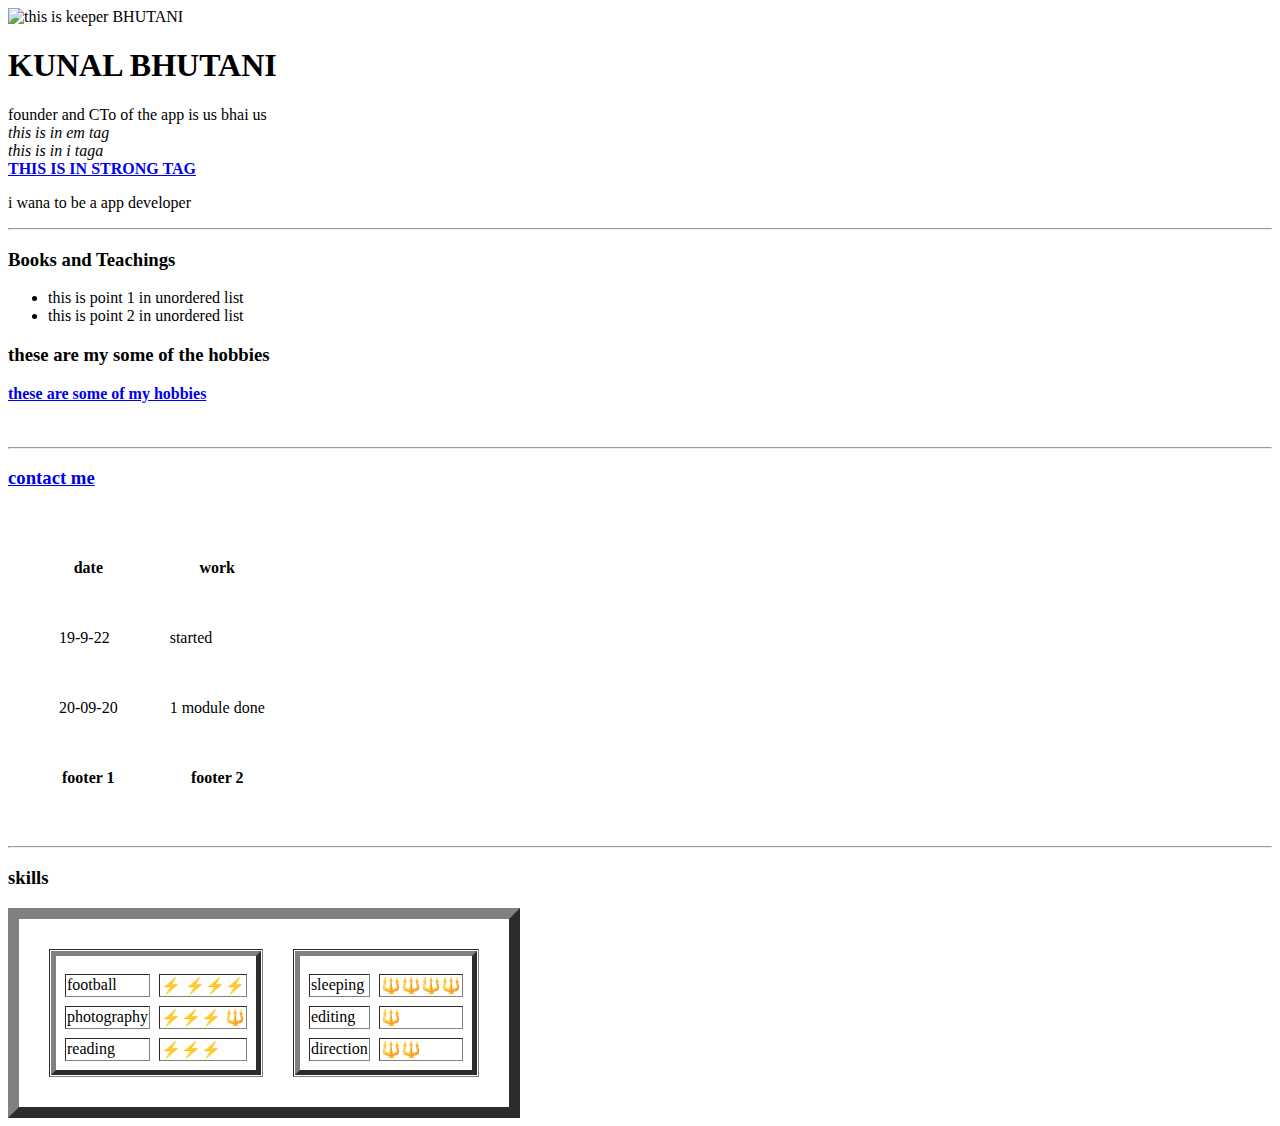
==== index.html @ 9682c10b "this is first commit" ====
<!DOCTYPE html>
<html lang="en">

<head>
    <meta charset="UTF-8">
    <meta http-equiv="X-UA-Compatible" content="IE=edge">
    <meta name="viewport" content="width=device-width, initial-scale=1.0">
    <title>Bhutani's personal website</title>
</head>

<body>
    <img src="https://m.media-amazon.com/images/M/MV5BYjc0MmFmM2UtYmYwYy00OWY0LThjZDAtZGYwNzg5OTdiOWU0XkEyXkFqcGdeQXVyMjUyNDk2ODc@._V1_UY1200_CR613,0,630,1200_AL_.jpg"
        alt="this is keeper BHUTANI">
    <h1>KUNAL BHUTANI</h1>
    <p>founder and CTo of the app is us bhai us
        <br> <em>this is in em tag</em> <br> <i>this is in i taga</i>
        <br> <strong> <a href="#">THIS IS IN STRONG TAG</strong></a>
    </p>
    <p>
        i wana to be a app developer

    </p>
    <hr>
    <h3> Books and Teachings</h3>
    <ul>
        <li>this is point 1 in unordered list</li>
        <li>this is point 2 in unordered list</li>
    </ul>
    <h3> these are my some of the hobbies</h3>
    <a href="hobbies.html"><strong>these are some of my hobbies</strong></a>
    <br> <br><br>
    <hr>

    <h3><strong><a href="contact.html">contact me</a></strong></h3>



    <!-- all about table  -->
    <table cellspacing="50">
        <!-- to create a table-->
        <thead>
            <!-- seprate head body and footer bcz we have to make some fix changes at them so we seprate them-->
            <tr>
                <!-- table row  it is like row and its all element in it using (th) tag or (td)tag-->
                <th>date</th> <!-- table heading to make it bold-->
                <th>work</th>
            </tr>
        </thead>
        <tbody>
            <!-- it consist of all body element-->
            <tr>
                <td>19-9-22</td>
                <td>started</td>
            </tr>
            <tr>
                <td>20-09-20</td> <!-- table data to store data in row-->
                <td>1 module done</td>
            </tr>

        </tbody>
        <tfoot>
            <!-- footer tag -->
            <tr>
                <th>footer 1</th>
                <th>footer 2</th>

            </tr>
        </tfoot>
    </table>





    <hr size="2">


    <h3>skills</h3>
    <table border="11" cellspacing="30">
        <tr>
            <td>


                <table cellspacing="9" border="5">
                    <tr>
                        <tbody>
                            <tr>
                                <td>football </td>
                                <td> &#9889; &#9889;&#9889;&#9889;</td>
                            </tr>
                            <tr>
                                <td>photography</td>
                                <td>&#9889;&#9889;&#9889; 🔱</td>
                            </tr>
                            <tr>
                                <td>reading</td>
                                <td>&#9889;&#9889;&#9889;</td>
                            </tr>
                        </tbody>
                    </tr>
                </table>
            </td>
            <td>
                <table cellspacing="9" border="5">
                    <tr>
                    <tr>
                        <td> sleeping </td>
                        <td> 🔱🔱🔱🔱 </td>
                    </tr>
                    <tr>
                        <td>editing</td>
                        <td> 🔱</td>
                    </tr>
                    <tr>
                        <td>direction</td>
                        <td>🔱🔱</td>
                    </tr>

        </tr>
    </table>
    </td>
    </tr>

    </table>



</body>

</html>
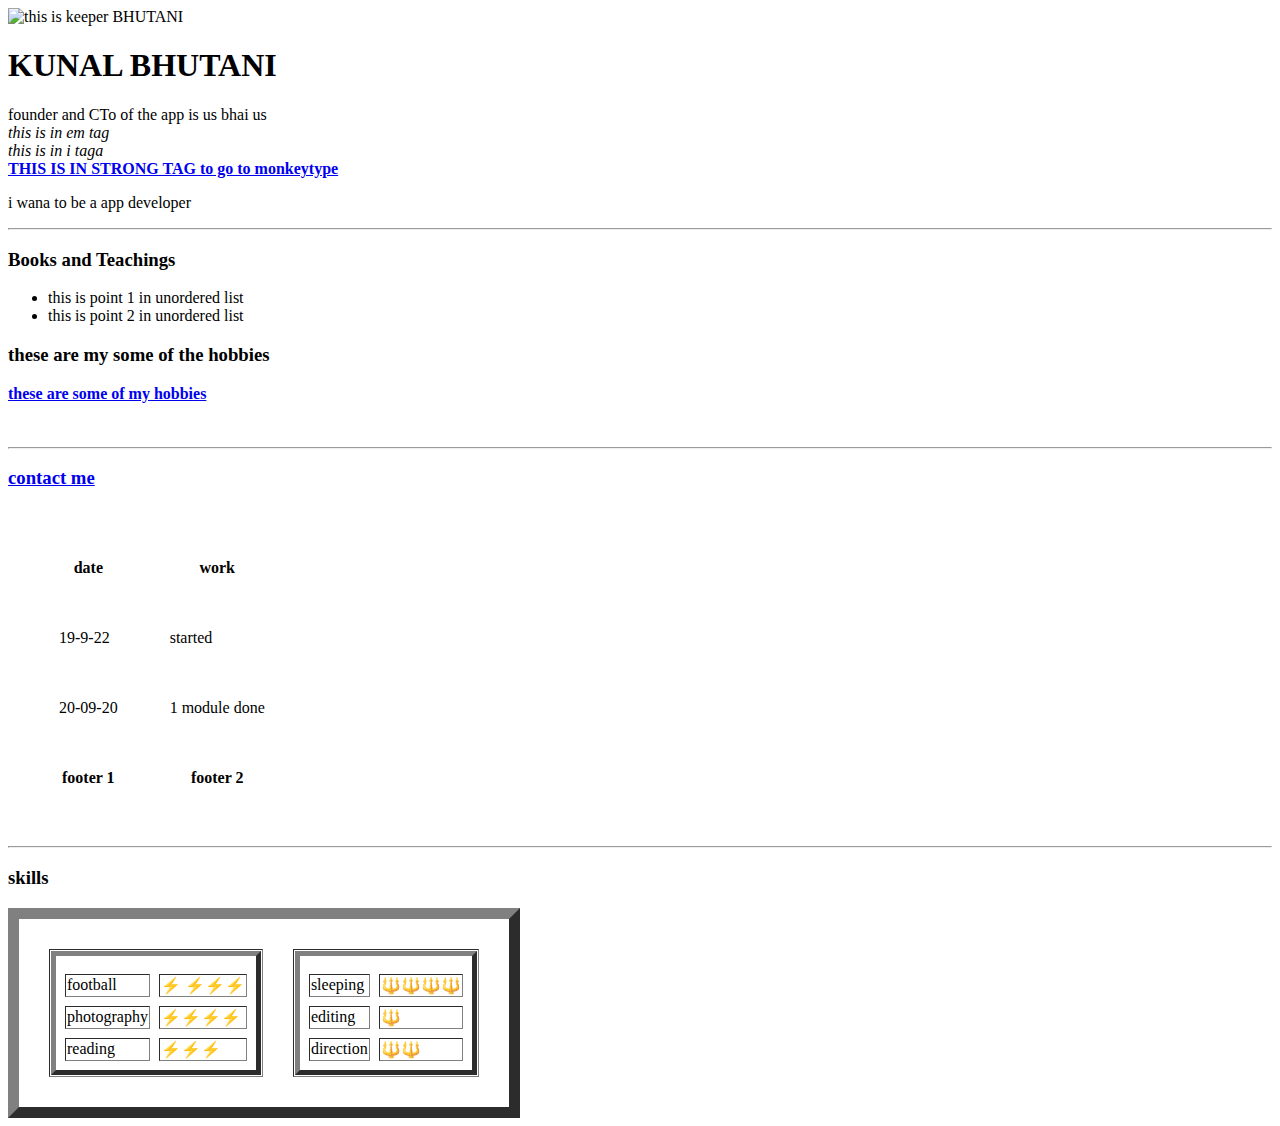
==== commit 12edc465: "this is commit no second" ====
--- a/index.html
+++ b/index.html
@@ -9,12 +9,12 @@
 </head>
 
 <body>
-    <img src="https://m.media-amazon.com/images/M/MV5BYjc0MmFmM2UtYmYwYy00OWY0LThjZDAtZGYwNzg5OTdiOWU0XkEyXkFqcGdeQXVyMjUyNDk2ODc@._V1_UY1200_CR613,0,630,1200_AL_.jpg"
+    <img height="500" width="300" src="https://m.media-amazon.com/images/M/MV5BYjc0MmFmM2UtYmYwYy00OWY0LThjZDAtZGYwNzg5OTdiOWU0XkEyXkFqcGdeQXVyMjUyNDk2ODc@._V1_UY1200_CR613,0,630,1200_AL_.jpg"
         alt="this is keeper BHUTANI">
     <h1>KUNAL BHUTANI</h1>
     <p>founder and CTo of the app is us bhai us
         <br> <em>this is in em tag</em> <br> <i>this is in i taga</i>
-        <br> <strong> <a href="#">THIS IS IN STRONG TAG</strong></a>
+        <br> <strong> <a href="https://monkeytype.com/">THIS IS IN STRONG TAG to go to monkeytype</strong></a>
     </p>
     <p>
         i wana to be a app developer
@@ -90,7 +90,7 @@
                             </tr>
                             <tr>
                                 <td>photography</td>
-                                <td>&#9889;&#9889;&#9889; 🔱</td>
+                                <td>&#9889;&#9889;&#9889;&#9889;</td>
                             </tr>
                             <tr>
                                 <td>reading</td>
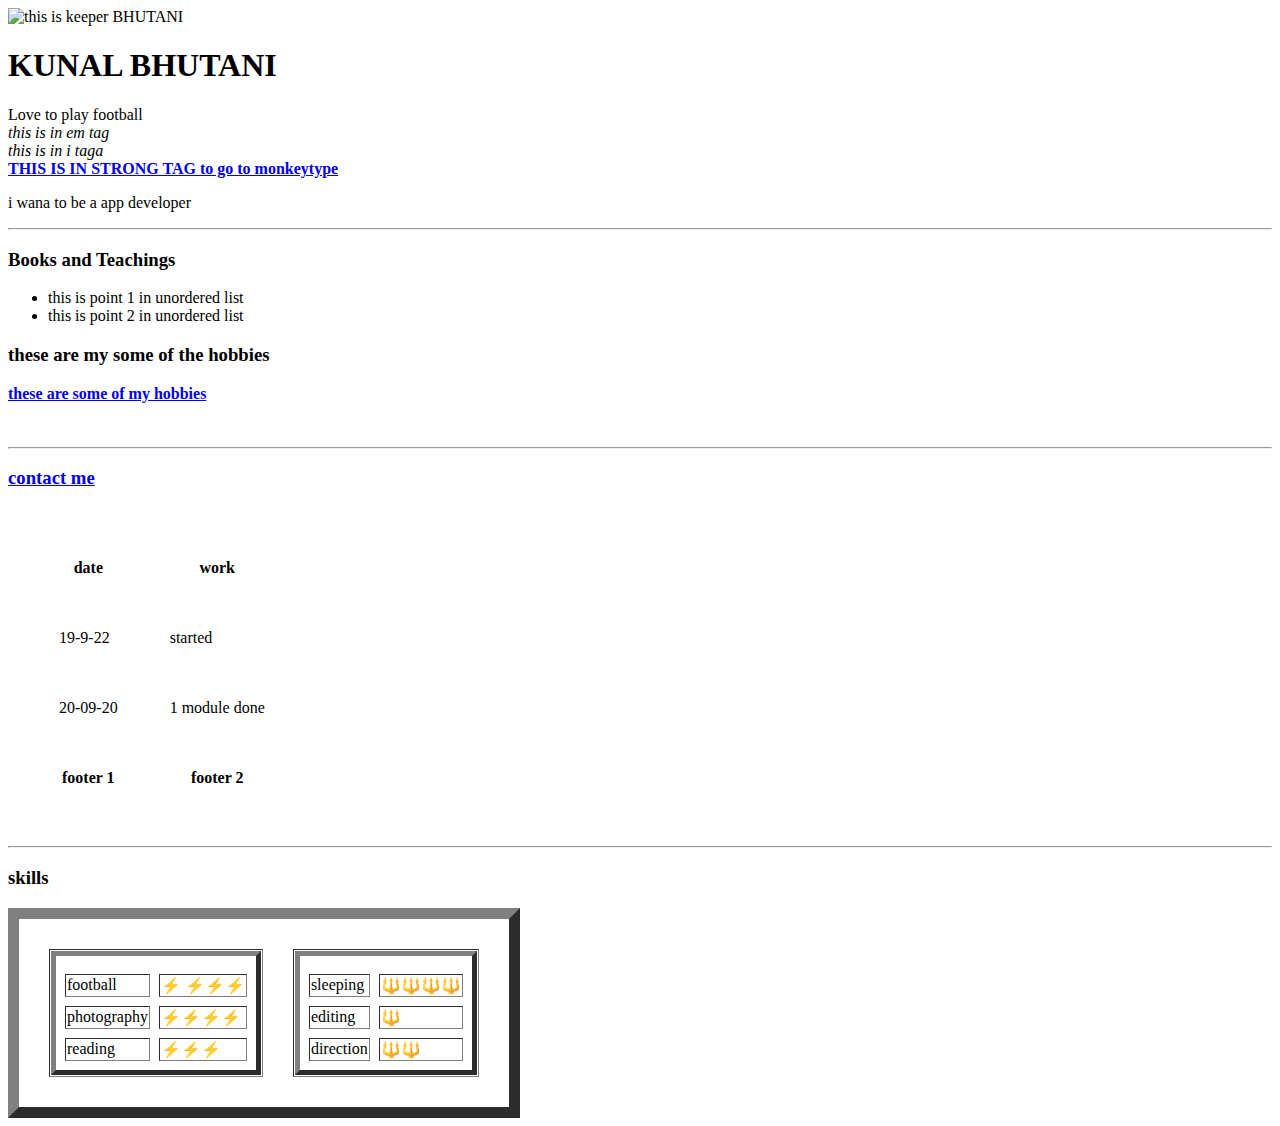
==== commit eb2877d8: "this is commit no third" ====
--- a/index.html
+++ b/index.html
@@ -12,7 +12,7 @@
     <img height="500" width="300" src="https://m.media-amazon.com/images/M/MV5BYjc0MmFmM2UtYmYwYy00OWY0LThjZDAtZGYwNzg5OTdiOWU0XkEyXkFqcGdeQXVyMjUyNDk2ODc@._V1_UY1200_CR613,0,630,1200_AL_.jpg"
         alt="this is keeper BHUTANI">
     <h1>KUNAL BHUTANI</h1>
-    <p>founder and CTo of the app is us bhai us
+    <p>Love to play football
         <br> <em>this is in em tag</em> <br> <i>this is in i taga</i>
         <br> <strong> <a href="https://monkeytype.com/">THIS IS IN STRONG TAG to go to monkeytype</strong></a>
     </p>
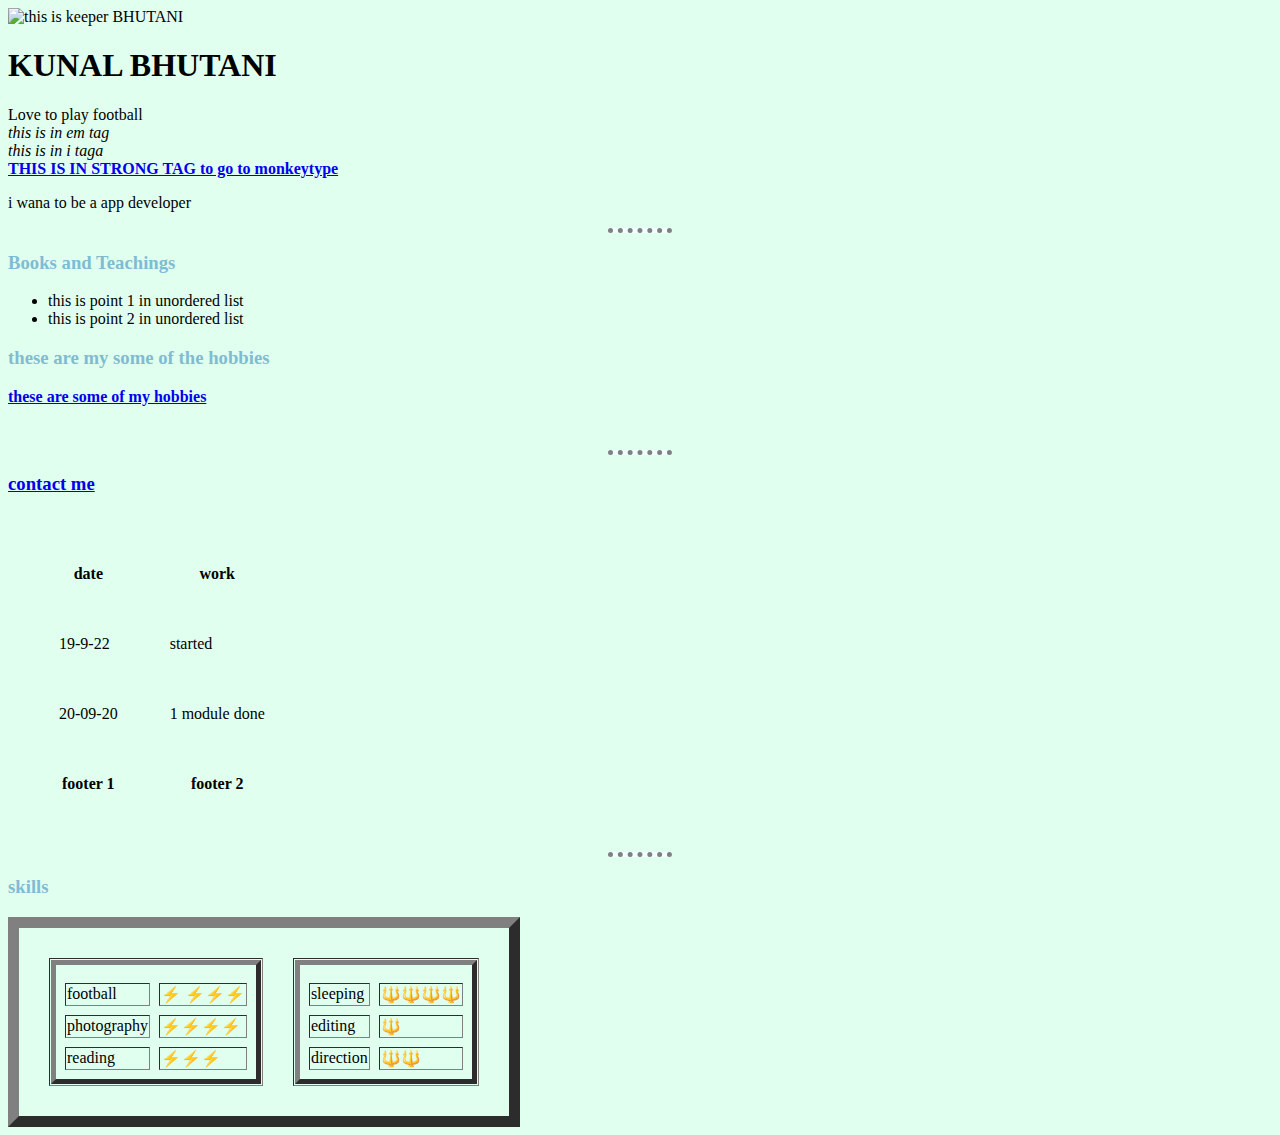
==== commit 64936c77: "this is commit no for css" ====
--- a/index.html
+++ b/index.html
@@ -6,10 +6,14 @@
     <meta http-equiv="X-UA-Compatible" content="IE=edge">
     <meta name="viewport" content="width=device-width, initial-scale=1.0">
     <title>Bhutani's personal website</title>
+
+
+    <link rel="stylesheet" href="css/style.css">
 </head>
 
 <body>
-    <img height="500" width="300" src="https://m.media-amazon.com/images/M/MV5BYjc0MmFmM2UtYmYwYy00OWY0LThjZDAtZGYwNzg5OTdiOWU0XkEyXkFqcGdeQXVyMjUyNDk2ODc@._V1_UY1200_CR613,0,630,1200_AL_.jpg"
+    <img class="keeper" height="500" width="300"
+        src="https://m.media-amazon.com/images/M/MV5BYjc0MmFmM2UtYmYwYy00OWY0LThjZDAtZGYwNzg5OTdiOWU0XkEyXkFqcGdeQXVyMjUyNDk2ODc@._V1_UY1200_CR613,0,630,1200_AL_.jpg"
         alt="this is keeper BHUTANI">
     <h1>KUNAL BHUTANI</h1>
     <p>Love to play football
--- a/css/style.css
+++ b/css/style.css
@@ -0,0 +1,27 @@
+body {
+    background-color: #E1FFEE;
+}
+
+hr {
+    background-color: azure;
+    /* height: 2px;  to make height 0*/
+    border-style: none;
+    border-top-style: dotted;
+    /* border-style: dotted none none; last two for left and right */
+    border-width: 5px;
+    border-color: grey;
+    width: 5%;
+
+}
+h3
+   {
+    color:  #7FBCD2;
+   }
+h1:hover
+  {
+    color: #7FBCD2;
+    }
+    .keeper:hover{
+      /* background-color: red; */
+      box-shadow: 50px;
+    }